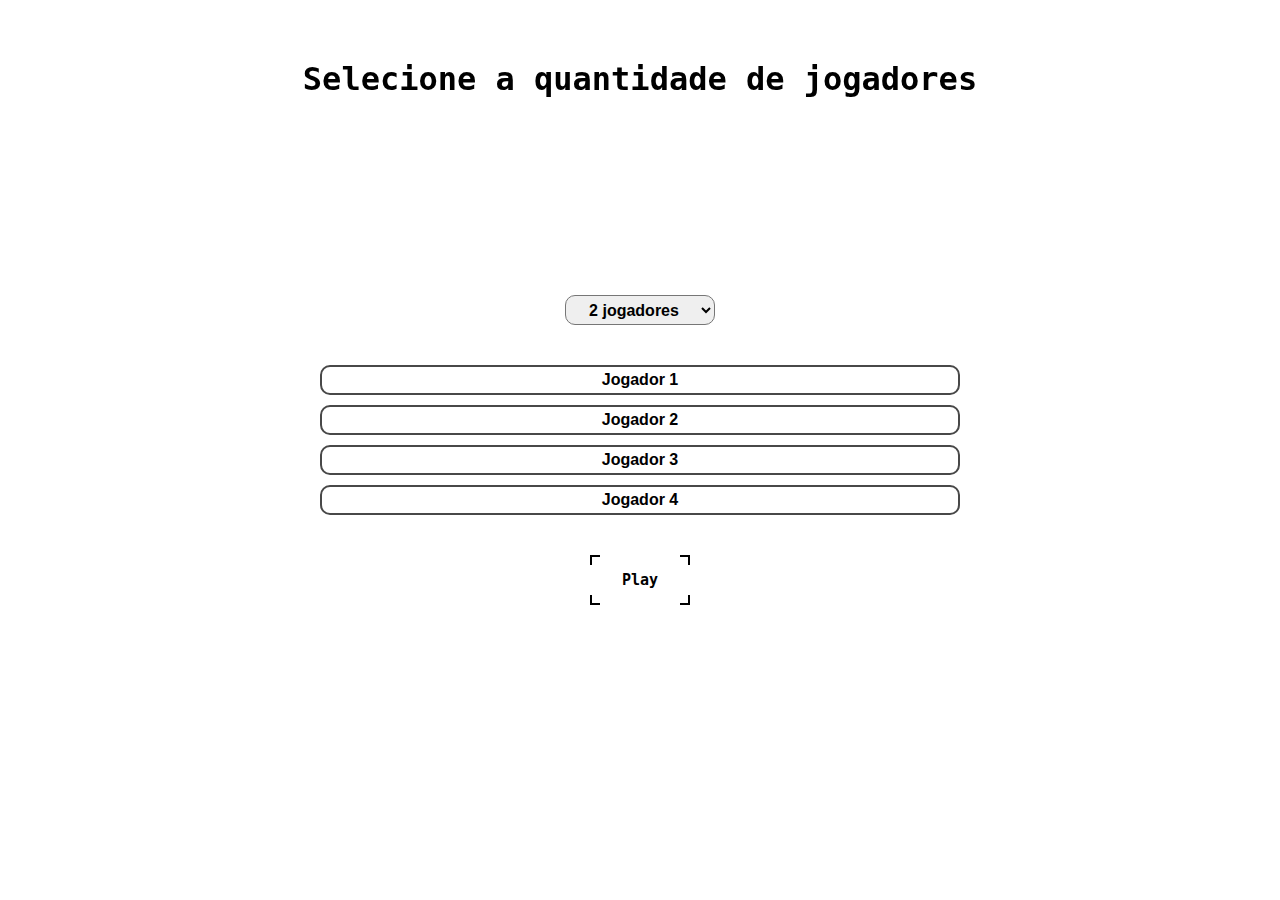
==== start-quiz.html @ 5dcb0073 "create quiz game" ====
<!DOCTYPE html>
<html lang="en">
<head>
    <meta charset="UTF-8">
    <meta name="viewport" content="width=device-width, initial-scale=1.0">

    <title>Quiz Game</title>

    <link rel="stylesheet" href="style.css">
</head>
<body>

    <div class="game">
        <h1>Selecione a quantidade de jogadores</h1>

        <select id="list-qtd">
            <option value="2">2 jogadores</option>
            <option value="3">3 jogadores</option>
            <option value="4">4 jogadores</option>
        </select>

        <div id="players" class="list-players">
            <input class="jogador" type="text" placeholder="Jogador 1" value="Jogador 1">
            <input class="jogador" type="text" placeholder="Jogador 2" value="Jogador 2">
            <input class="jogador" type="text" placeholder="Jogador 3" value="Jogador 3">
            <input class="jogador" type="text" placeholder="Jogador 4" value="Jogador 4">
        </div>

        <button>
            <span id="play"> Play   
            </span>
        </button>
    </div>

    <script src="main.js"></script>
    
</body>
</html>
---- style.css ----
* {
    margin: 0;
    padding: 0;
    box-sizing: border-box;
}

body {
    font-family: 'Space Mono', monospace;   
    display: flex;
    align-items: center;
    justify-content: center;
    width: 100%;
    height: 100vh;
}

.quiz {
    display: flex;
    align-items: center;
    justify-content: center;
    width: 100%;
    height: 100%;
    flex-direction: column;
}

.game {
    display: flex;
    align-items: center;
    justify-content: center;
    width: 100%;
    height: 100%;
    flex-direction: column;
}

.game h1 {
    padding: 20px;
    top: 40px;
    position: fixed;
    text-align: center;
}

.quiz h1 {
    padding: 40px;
    top: 40px;
    position: fixed;
}

/* button style */

button {
    margin: 40px;
    font-weight: 800;
    position: relative;
    height: 50px;
    padding: 0 30px;
    border: 2px solid #000;
    background: #fff;
    user-select: none;
    white-space: nowrap;
    transition: all .05s linear;
    font-family: inherit;
}
   
button:before, button:after {
content: "";
position: absolute;
background: #fff;
transition: all .2s linear;
}

button:before {
width: calc(100% + 6px);
height: calc(100% - 16px);
top: 8px;
left: -3px;
}

button:after {
width: calc(100% - 16px);
height: calc(100% + 6px);
top: -3px;
left: 8px;
}

button:hover {
cursor: crosshair;
}

button:active {
transform: scale(0.95);
}

button:hover:before {
height: calc(100% - 32px);
top: 16px;
}

button:hover:after {
width: calc(100% - 32px);
left: 16px;
}
   
button span {
font-size: 15px;
z-index: 3;
position: relative;
font-weight: 600;
}

/* style radio list */

#list-qtd {
    margin: 40px;
    width: 150px;
    height: 30px;
    text-align: center;
    border-radius: 10px;
    font-size: 12pt;
    font-weight: 700;
    cursor: pointer;
}

#list-qtd option {
    font-size: 12pt;
    font-weight: 700;
    cursor: crosshair;
}

.list-players {
    display: flex;
    align-items: center;
    justify-content: center;
    gap: 10px;
    flex-direction: column;
    width: 100%;
}

.list-players input {
    text-align: center;
    width: 50%;
    height: 30px;
    border-radius: 10px;
    border: 2px solid #484848;
    font-weight: 800;
    font-size: 12pt;
}

.jogadores-invalidos {
    background: #6f6f6f;
    
}
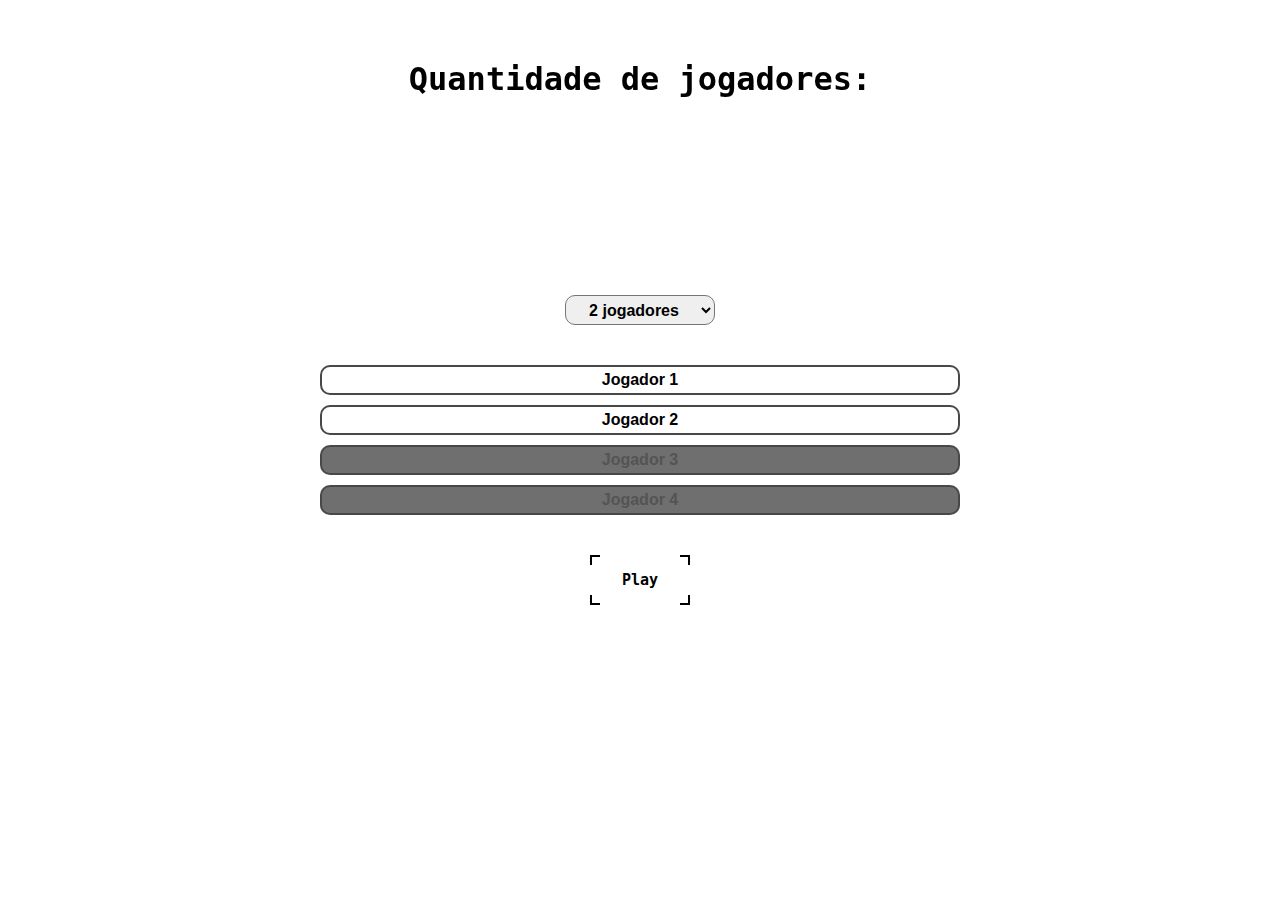
==== commit fe6a9213: "up quiz-game" ====
--- a/start-quiz.html
+++ b/start-quiz.html
@@ -6,12 +6,12 @@
 
     <title>Quiz Game</title>
 
-    <link rel="stylesheet" href="style.css">
+    <link rel="stylesheet" href="assets/css/style.css">
 </head>
 <body>
 
     <div class="game">
-        <h1>Selecione a quantidade de jogadores</h1>
+        <h1>Quantidade de jogadores:</h1>
 
         <select id="list-qtd">
             <option value="2">2 jogadores</option>
@@ -32,7 +32,7 @@
         </button>
     </div>
 
-    <script src="main.js"></script>
+    <script src="assets/js/main.js"></script>
     
 </body>
 </html>--- a/assets/css/style.css
+++ b/assets/css/style.css
@@ -0,0 +1,150 @@
+* {
+    margin: 0;
+    padding: 0;
+    box-sizing: border-box;
+}
+
+body {
+    font-family: 'Space Mono', monospace;   
+    display: flex;
+    align-items: center;
+    justify-content: center;
+    width: 100%;
+    height: 100vh;
+}
+
+.quiz {
+    display: flex;
+    align-items: center;
+    justify-content: center;
+    width: 100%;
+    height: 100%;
+    flex-direction: column;
+}
+
+.game {
+    display: flex;
+    align-items: center;
+    justify-content: center;
+    width: 100%;
+    height: 100%;
+    flex-direction: column;
+}
+
+.game h1 {
+    padding: 20px;
+    top: 40px;
+    position: fixed;
+    text-align: center;
+}
+
+.quiz h1 {
+    padding: 40px;
+    top: 40px;
+    position: fixed;
+}
+
+/* button style */
+
+button {
+    margin: 40px;
+    font-weight: 800;
+    position: relative;
+    height: 50px;
+    padding: 0 30px;
+    border: 2px solid #000;
+    background: #fff;
+    user-select: none;
+    white-space: nowrap;
+    transition: all .05s linear;
+    font-family: inherit;
+}
+   
+button:before, button:after {
+content: "";
+position: absolute;
+background: #fff;
+transition: all .2s linear;
+}
+
+button:before {
+width: calc(100% + 6px);
+height: calc(100% - 16px);
+top: 8px;
+left: -3px;
+}
+
+button:after {
+width: calc(100% - 16px);
+height: calc(100% + 6px);
+top: -3px;
+left: 8px;
+}
+
+button:hover {
+cursor: crosshair;
+}
+
+button:active {
+transform: scale(0.95);
+}
+
+button:hover:before {
+height: calc(100% - 32px);
+top: 16px;
+}
+
+button:hover:after {
+width: calc(100% - 32px);
+left: 16px;
+}
+   
+button span {
+font-size: 15px;
+z-index: 3;
+position: relative;
+font-weight: 600;
+}
+
+/* style radio list */
+
+#list-qtd {
+    margin: 40px;
+    width: 150px;
+    height: 30px;
+    text-align: center;
+    border-radius: 10px;
+    font-size: 12pt;
+    font-weight: 700;
+    cursor: pointer;
+}
+
+#list-qtd option {
+    font-size: 12pt;
+    font-weight: 700;
+    cursor: crosshair;
+}
+
+.list-players {
+    display: flex;
+    align-items: center;
+    justify-content: center;
+    gap: 10px;
+    flex-direction: column;
+    width: 100%;
+}
+
+.list-players input {
+    text-align: center;
+    width: 50%;
+    height: 30px;
+    border-radius: 10px;
+    border: 2px solid #484848;
+    font-weight: 800;
+    font-size: 12pt;
+}
+
+.jogadores-invalidos {
+    background: #6f6f6f;
+    
+}